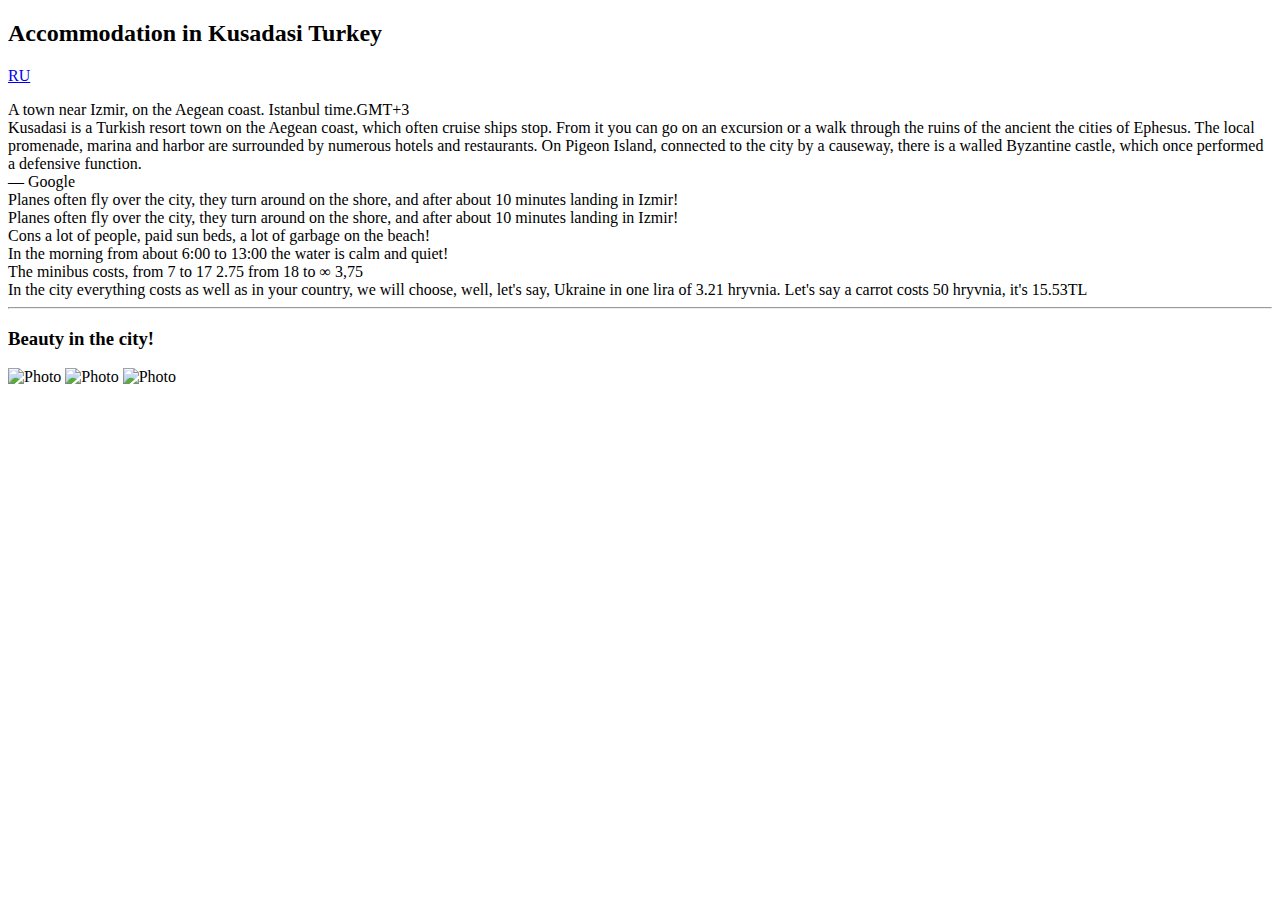
==== indexen.html @ 103a53df "Add files via upload" ====
<!DOCTYPE html>
<html lang="en">

<head>
    <meta charset="UTF-8">
    <meta http-equiv="X-UA-Compatible" content="IE=edge">
    <meta name="viewport" content="width=device-width, initial-scale=1.0">
    <link rel="stylesheet" href="style/index.css">
    <title></title>
</head>

<body>
    <h2>Accommodation in Kusadasi Turkey</h2>
    <p><a href="index.html">RU</a></p>
    <div class="progorod">
        <div class="gorodnaxojdenie">A town near Izmir, on the Aegean coast. Istanbul time.GMT+3</div>
        <div class="gorodnaxojdenie">Kusadasi is a Turkish resort town on the Aegean coast, which often
            cruise ships stop. From it you can go on an excursion or a walk through the ruins of the ancient
            the cities of Ephesus. The local promenade, marina and harbor are surrounded by numerous hotels and restaurants. On
            Pigeon Island, connected to the city by a causeway, there is a walled Byzantine castle,
            which once performed a defensive function.<div class="Google">― Google</div></div>
        <div class="gorodnaxojdenie">Planes often fly over the city, they turn around on the shore, and after about
            10 minutes landing in Izmir!</div>
    </div>
    <div class="kakinekak">
        <div class="plij">Planes often fly over the city, they turn around on the shore, and after about
            10 minutes landing in Izmir!</div>
        <div class="plijminys">Cons a lot of people, paid sun beds, a lot of garbage on the beach!</div>
        <div class="plijplis">In the morning from about 6:00 to 13:00 the water is calm and quiet!</div>
    </div>
    <div class="stoimosti">
        <div class="transpart">The minibus costs, from 7 to 17 2.75 from 18 to &#x221e 3,75</div>
        <div class="rajnisa">In the city everything costs as well as in your country, we will choose, well, let's say, Ukraine in one lira of 3.21
            hryvnia. Let's say a carrot costs 50 hryvnia, it's 15.53TL</div>
    </div><hr>
    <h3>Beauty in the city!</h3>
    <div class="photo">
        <img src="img/1630322483137.jpg" alt="Photo">
        <img src="img/1630322483144.jpg" alt="Photo">
        <img src="img/Дизайн без названия (22).png" alt="Photo">
    </div>
</body>

</html>
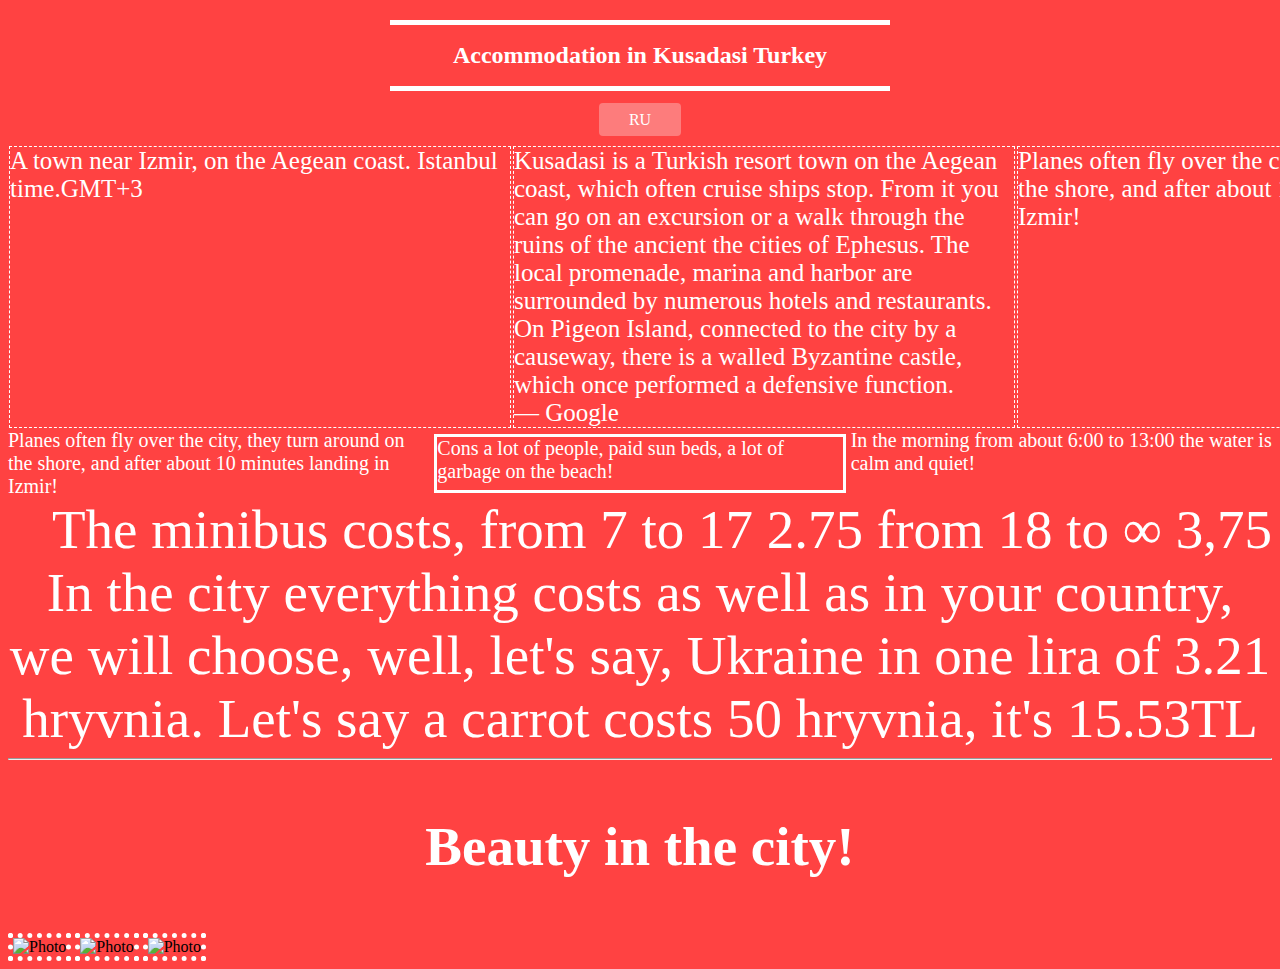
==== commit 1616229d: "Update indexen.html" ====
--- a/indexen.html
+++ b/indexen.html
@@ -2,6 +2,8 @@
 <html lang="en">
 
 <head>
+    <script async src="https://pagead2.googlesyndication.com/pagead/js/adsbygoogle.js?client=ca-pub-3610237352800901"
+     crossorigin="anonymous"></script>
     <meta charset="UTF-8">
     <meta http-equiv="X-UA-Compatible" content="IE=edge">
     <meta name="viewport" content="width=device-width, initial-scale=1.0">
@@ -41,4 +43,4 @@
     </div>
 </body>
 
-</html>+</html>
--- a/style/index.css
+++ b/style/index.css
@@ -0,0 +1,96 @@
+body {
+    background-color: #ff4242;
+}
+h2 {
+    font-family: cursive;
+    text-align: center;
+    color: #ffffff;
+    border-top: 5px solid #ffffff;
+    border-bottom: 5px solid #ffffff;
+    padding-top: 17px;
+    padding-bottom: 17px;
+    width: 500px;
+    margin-left: auto;
+    margin-right: auto;
+}
+p {
+    text-align: center;
+}
+a {
+    background-color: #fd7c7c;
+    padding: 8px 30px;
+    border-radius: 4px;
+    color: white;
+    text-decoration: none;
+}
+.progorod {
+    display: grid;
+    grid-template-columns: 1fr 1fr 1fr;
+}
+.gorodnaxojdenie{
+    margin: 1px;
+    color: #fff;
+    font-family: cursive;
+    font-size: 25px;
+    border: 1px dashed white;
+    width: 500px;
+}
+.kakinekak {
+    display: grid;
+    grid-template-columns: 1fr 1fr 1fr;
+}
+.plij {
+    font-size: 20px;
+    font-family: cursive;
+    color: white;
+}
+.plijminys {
+    margin: 5px;
+    border: 3px solid white;
+    font-size: 20px;
+    font-family: cursive;
+    color: white;
+}
+.plijplis {
+    font-size: 20px;
+    font-family: cursive;
+    color: white;
+}
+.transpart {
+    text-align: right;
+    font-size: 55px;
+    font-family: cursive;
+    color: white;
+}
+.rajnisa {
+    text-align: center;
+    font-size: 55px;
+    font-family: cursive;
+    color: white;
+}
+h3 {
+    text-align: center;
+    font-size: 55px;
+    font-family: cursive;
+    color: white;
+}
+img {
+    width: 488px;
+    border: 5px dotted white;
+    transition: 0.3s;
+}
+img:hover {
+    transform: scale(1.03);
+}
+.Google {
+    width: 110px;
+    transition: 0.3s;
+}
+.Google:hover {
+    color: blue;
+    transition: 0.3s;
+}
+.Google::selection {
+    background-color: green;
+    color: yellow;
+}